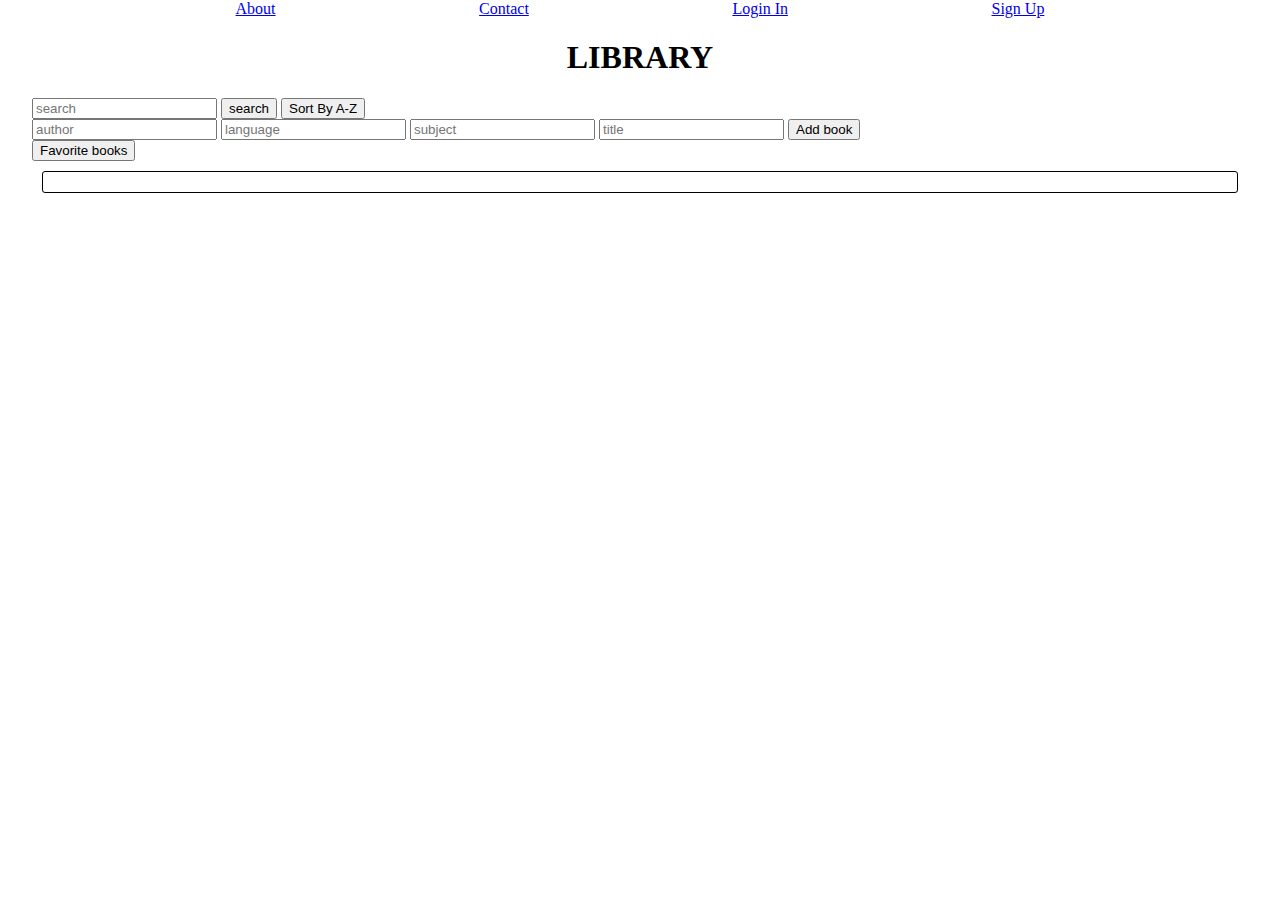
==== index.html @ db7ecd8b "Add files via upload" ====
<!DOCTYPE html>
<html lang="en">
<head>
    <meta charset="UTF-8">
    <meta http-equiv="X-UA-Compatible" content="IE=edge">
    <meta name="viewport" content="width=device-width, initial-scale=1.0">
    <link rel="stylesheet" href="main.css">
    <title>Library</title>
</head>
<body>
    <header>
    <nav>
        <div class="links">
            <a class="link" href="about.html">About</a>
            <a class="link" href="contact.html">Contact</a>
            <a class="link" href="login.html">Login In</a>
            <a class="link" href="signup.html">Sign Up</a>
        </div>
        <h1>LIBRARY</h1>
    </nav>
    <span>
        <input class="search" type="text" name="search" placeholder="search">
        <button class="searchButton">search</button>
        <button class="sortButton">Sort By A-Z</button>
    </span>
    <form class="addForm">
        <input class="author" name="type" type="text" placeholder="author">
        <input class="language" type="text" placeholder="language">
        <input class="subject" type="text" placeholder="subject">
        <input class="title" type="text" placeholder="title">
        <button>Add book</button>
     </form>
    <a class="favButton" href="fav.html"><button>Favorite books</button></a>
    </header>
    <main class="mainSection">


    </main>
    <script src="js/book-data.js"></script>
     <!-- <script src="js/book.js"></script>
    <script src="js/bookshelf.js"></script> -->
    <script src="js/index.js"></script>
   
</body>
</html>
---- main.css ----
nav .links{
   display: flex;
   justify-content: space-evenly; 
}
body {
    display: flex;
    width: 95%;
    margin: 0 auto;
    display: flex;
    flex-direction: column;
    flex-wrap: wrap;
    justify-content: space-between;
    background-image: url(https://dm0qx8t0i9gc9.cloudfront.net/thumbnails/video/QIAQ9Rd/videoblocks-world-book-day-celebration-with-books-and-lettering-4k-video-animated_s-rx32-pi_thumbnail-1080_01.png);
    background-size: contain;
}
h1 {
    display: flex;
    justify-content: center;
}

main {
    display: flex;
    flex-direction: column;
    /* justify-content: center; */
    border: 1px solid black;
    padding: 10px;
    margin: 10px;
    border-radius: 3px;
}
ul {
    display: flex;
    justify-content: center;
    flex-direction: column;
    list-style-type: none;
}




/* .commentbtn {
    display: flex;
    flex-direction: column;
    justify-content: center;

} */

/* body {
    height: 100%;
    width: 100%;
    margin: 0;
  }
h1 {
    display: flex;
    justify-content: center;
}
main {
    display: flex;
    flex-direction: column;
    flex-wrap: wrap;
    border: 2px solid black;
    justify-content: space-between ;
}
section {
    display: flex;
    flex-direction: column;
    border: 2px solid black;
    padding: 10px;
    margin: 10px;
    border-radius: 3px;
} */
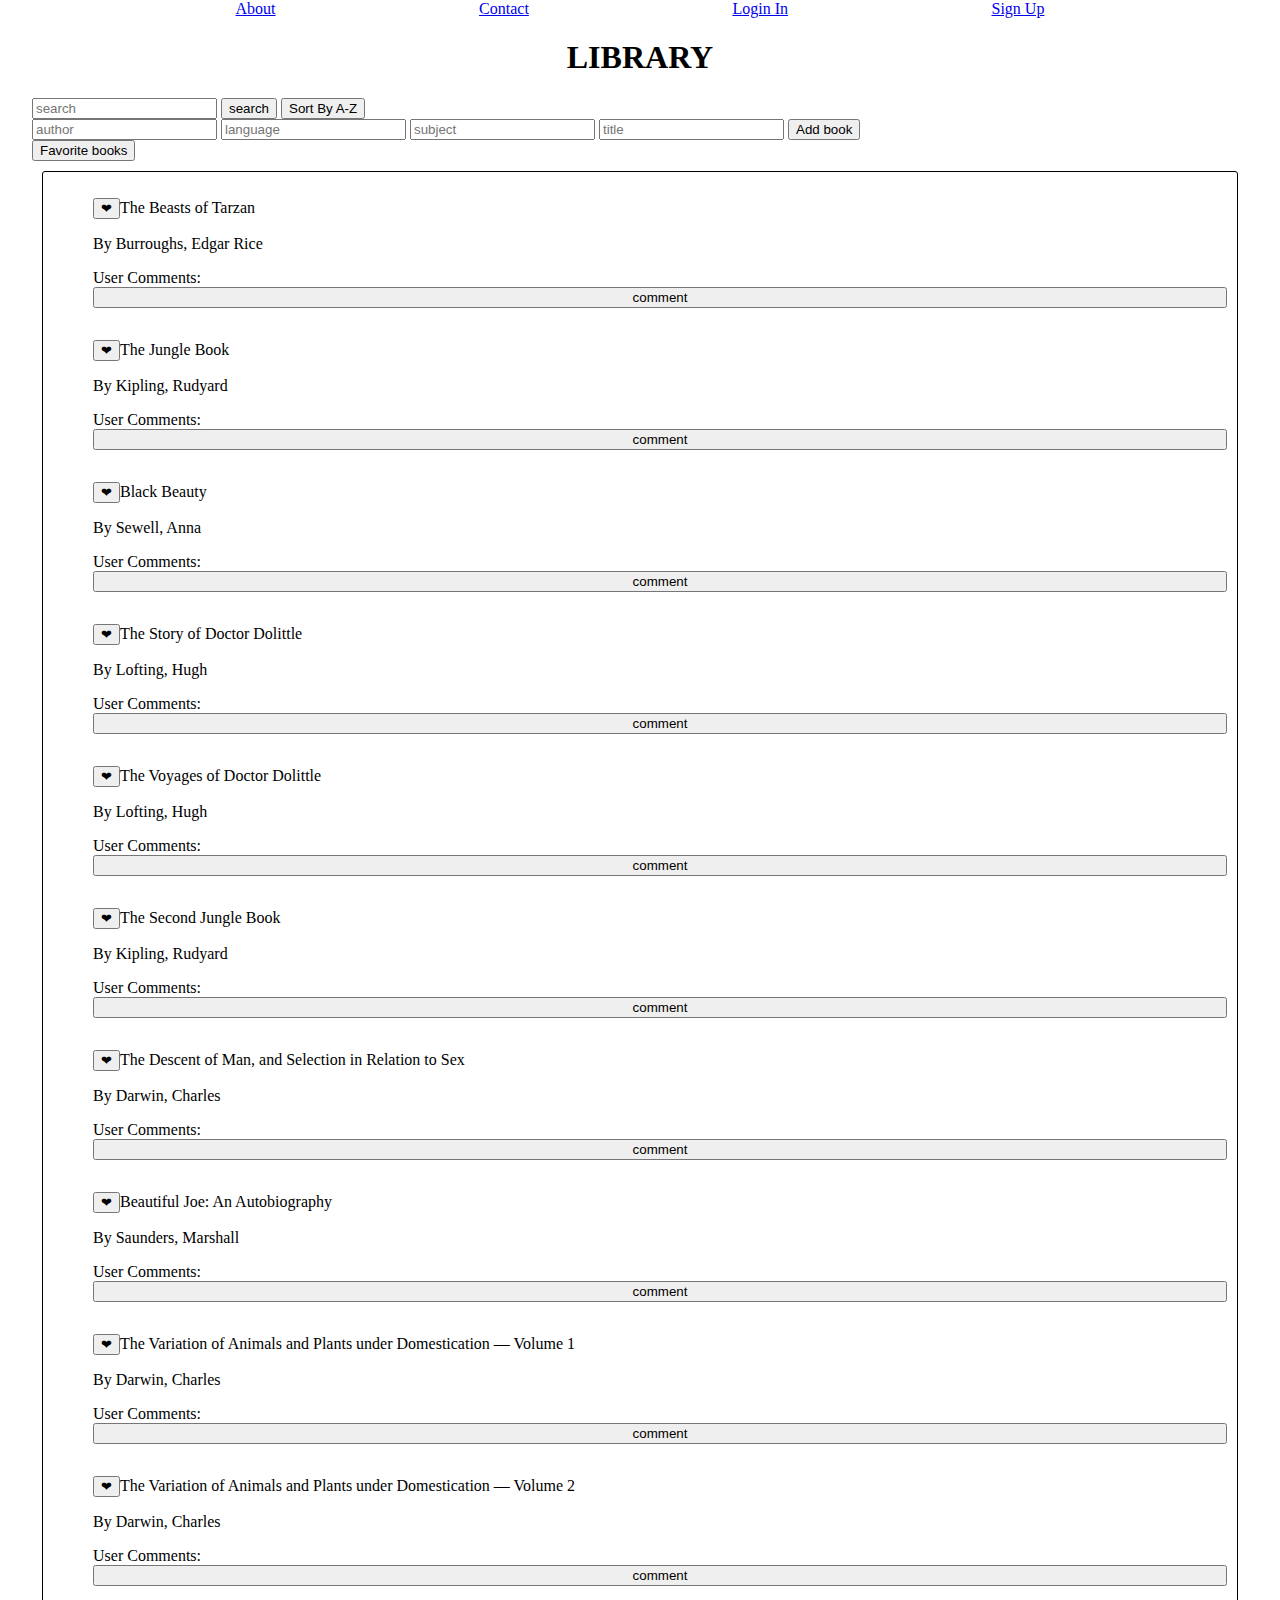
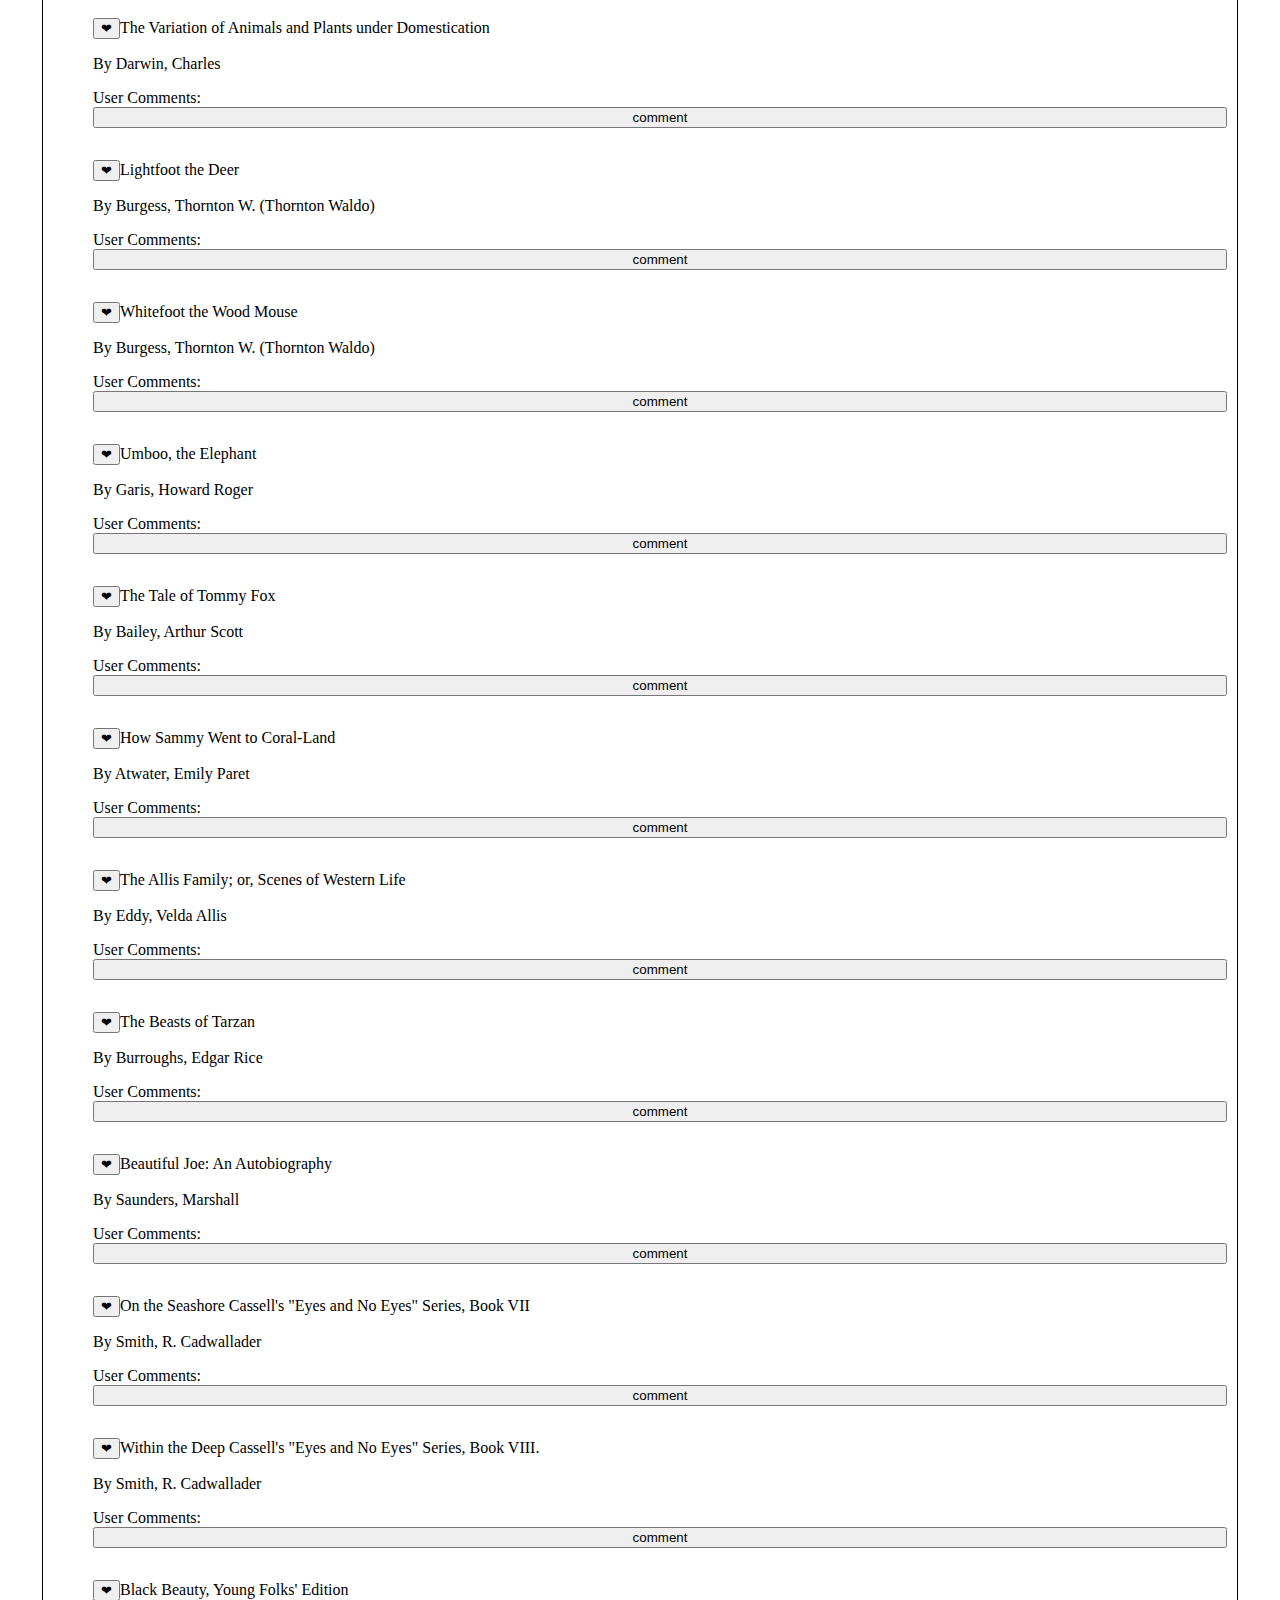
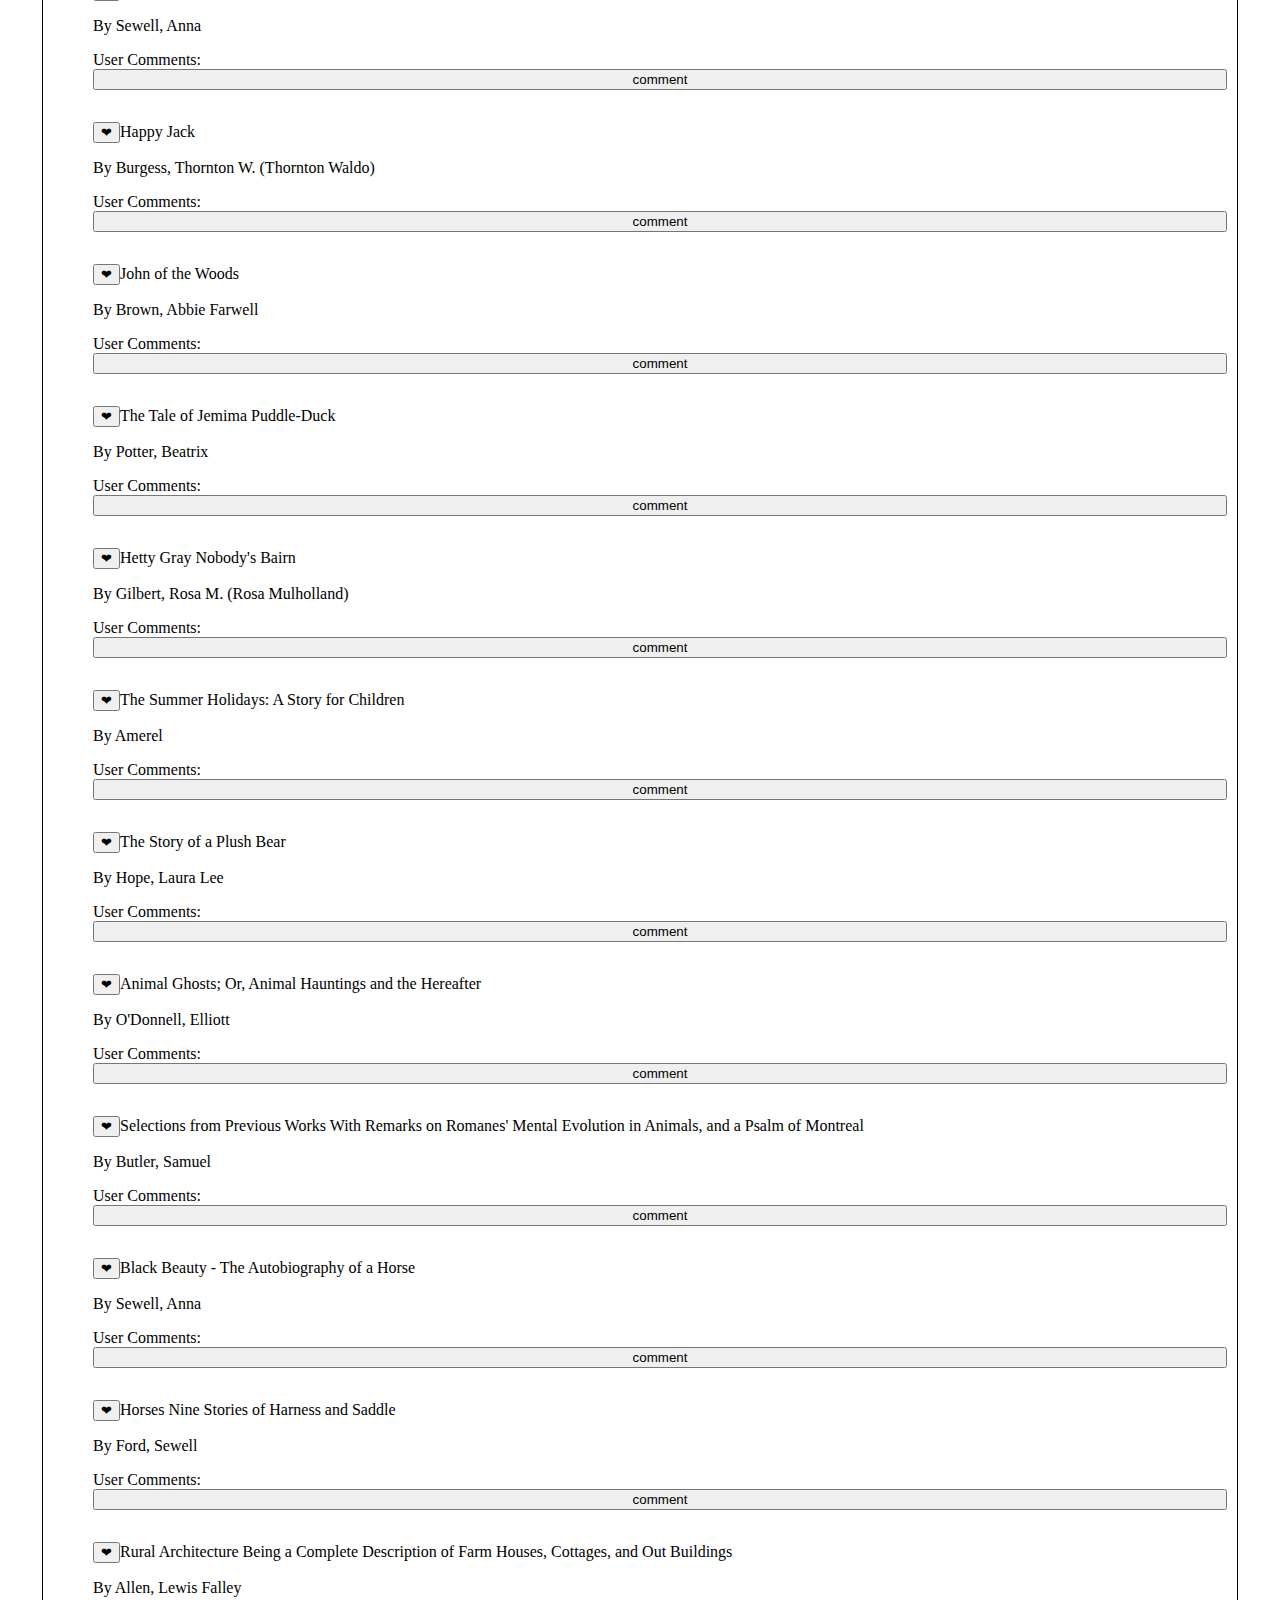
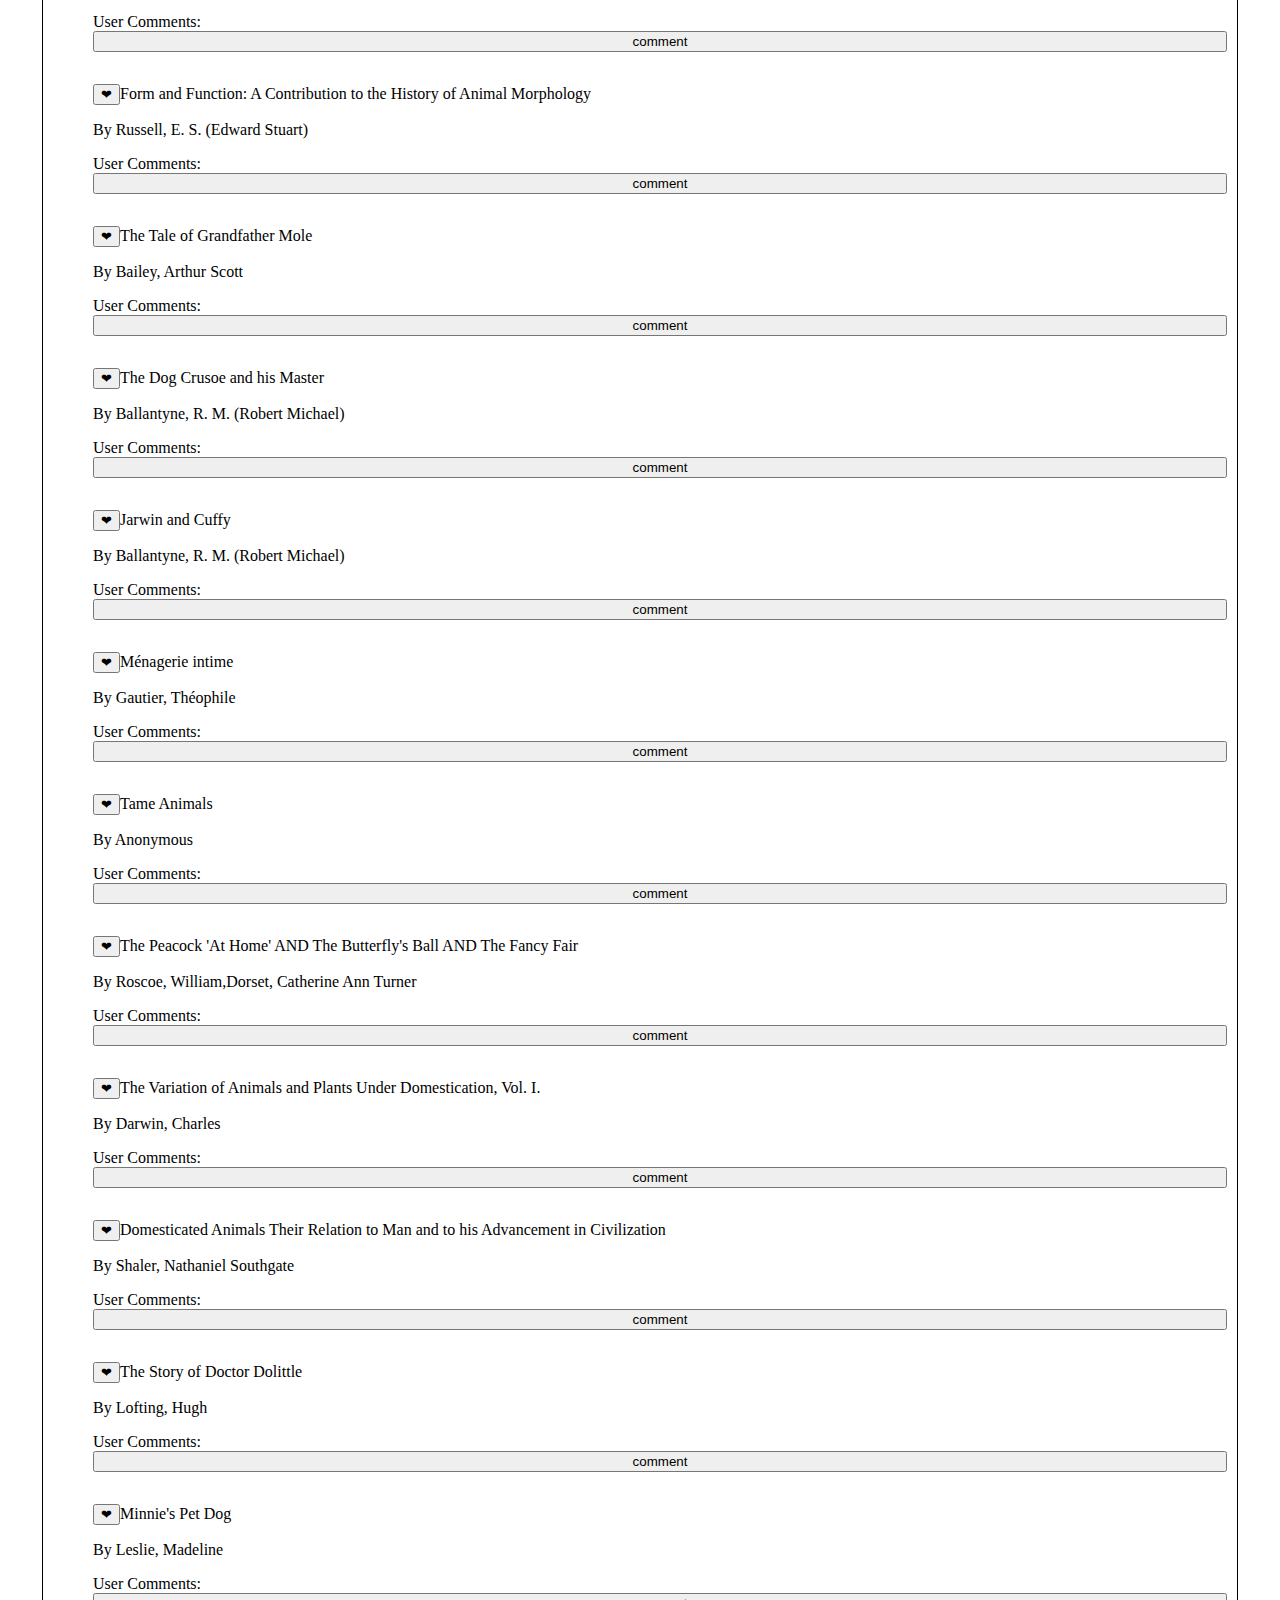
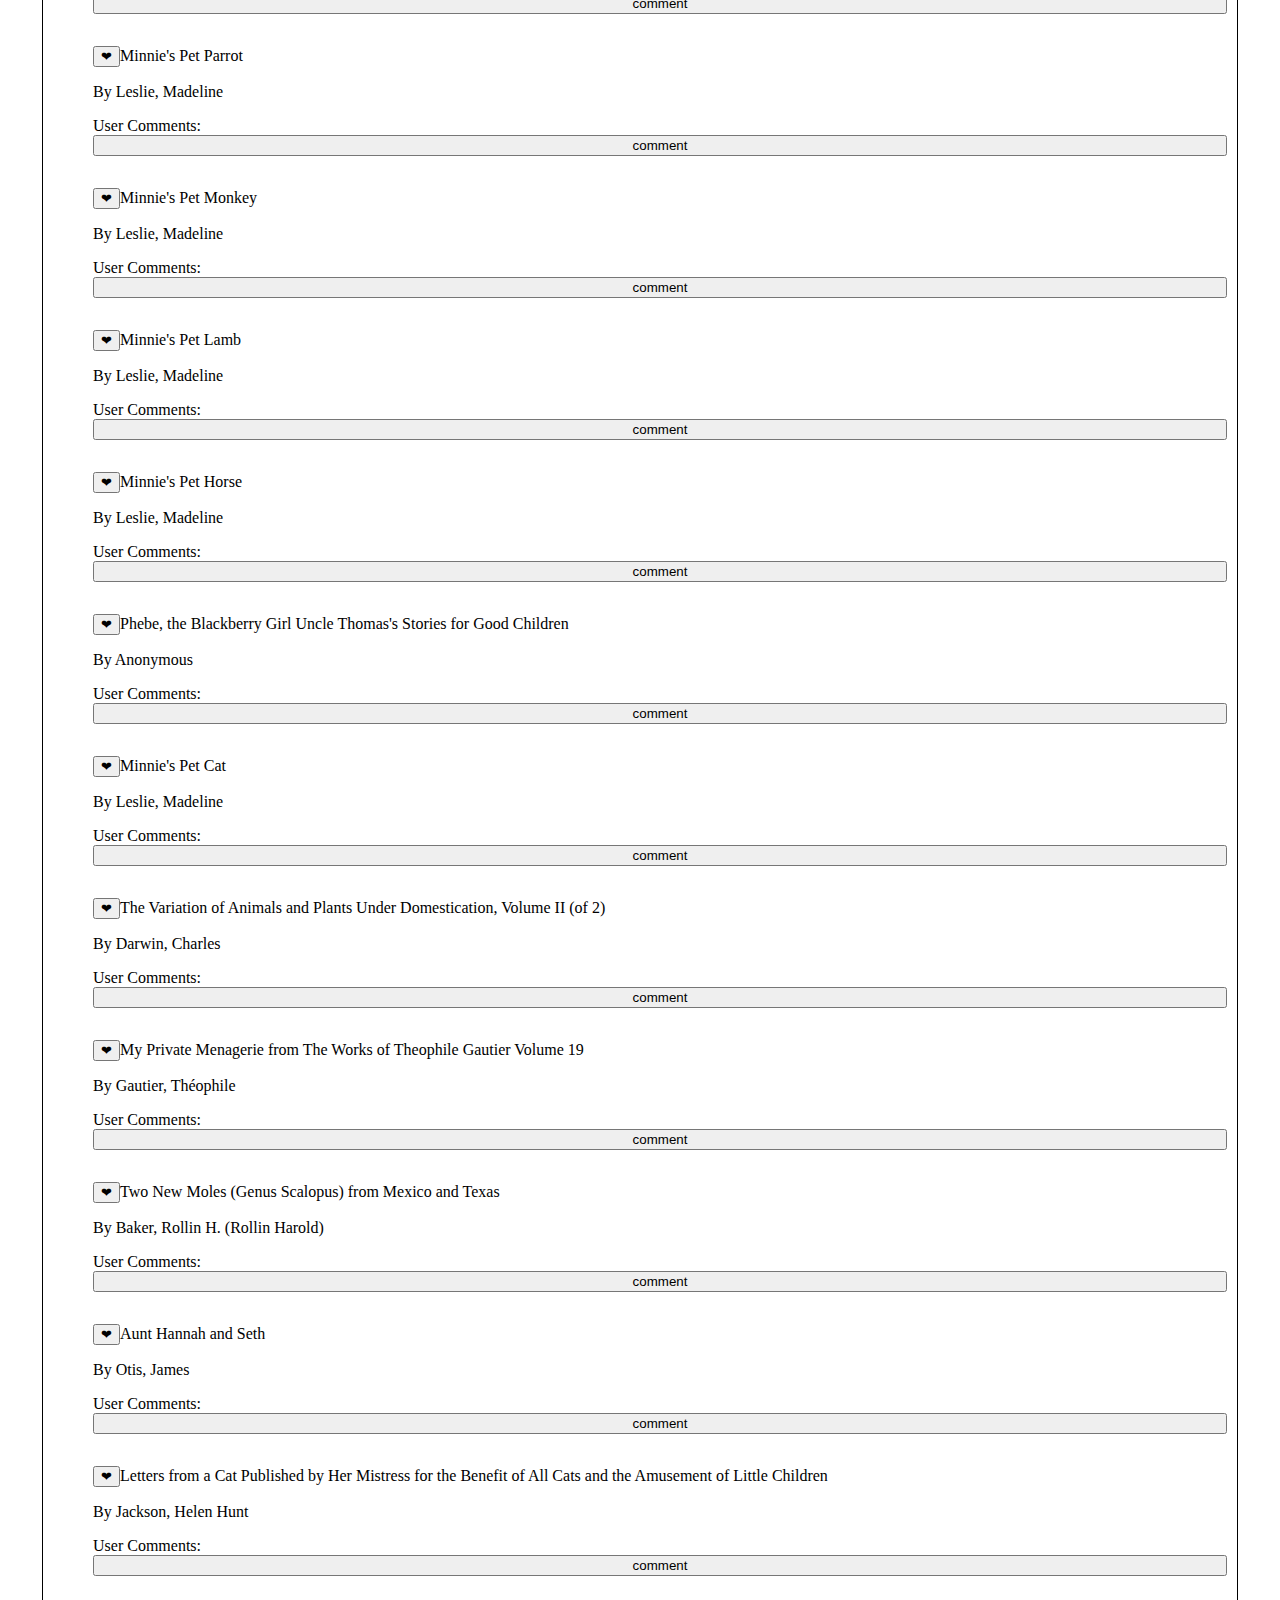
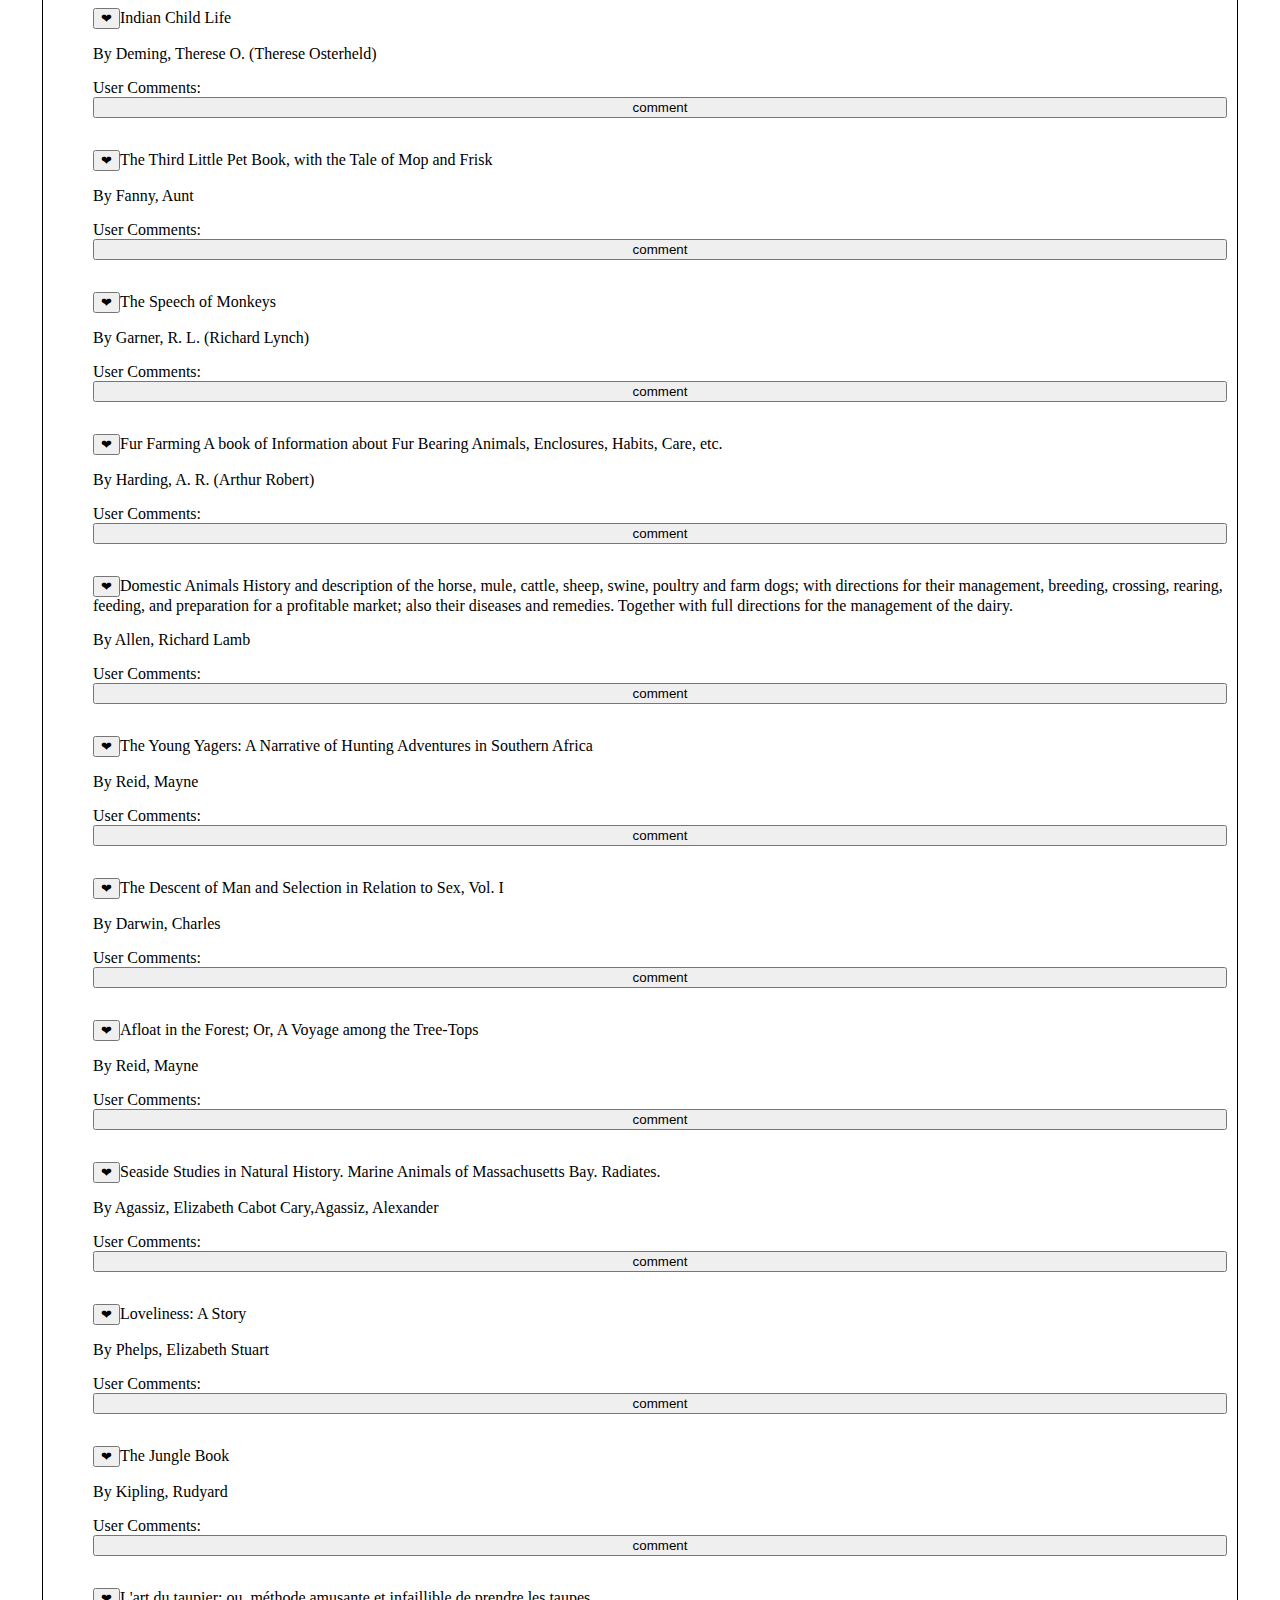
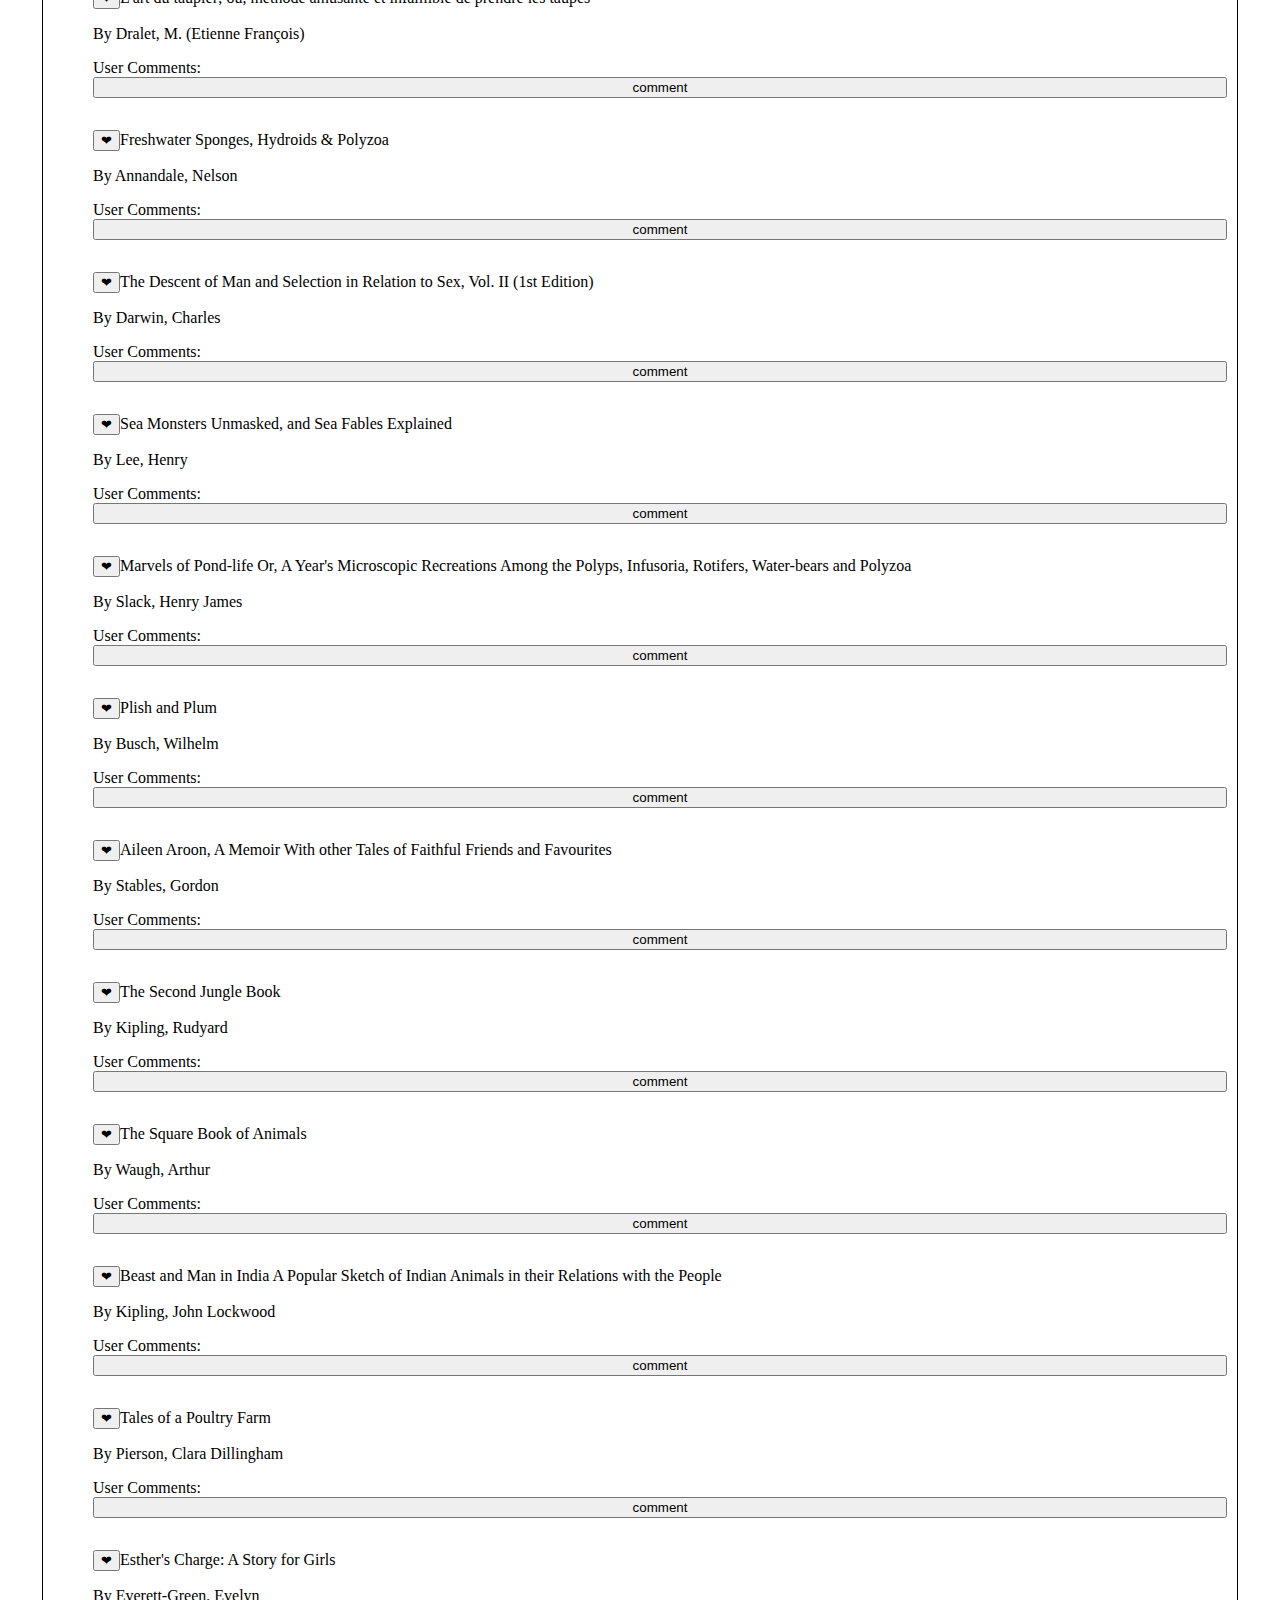
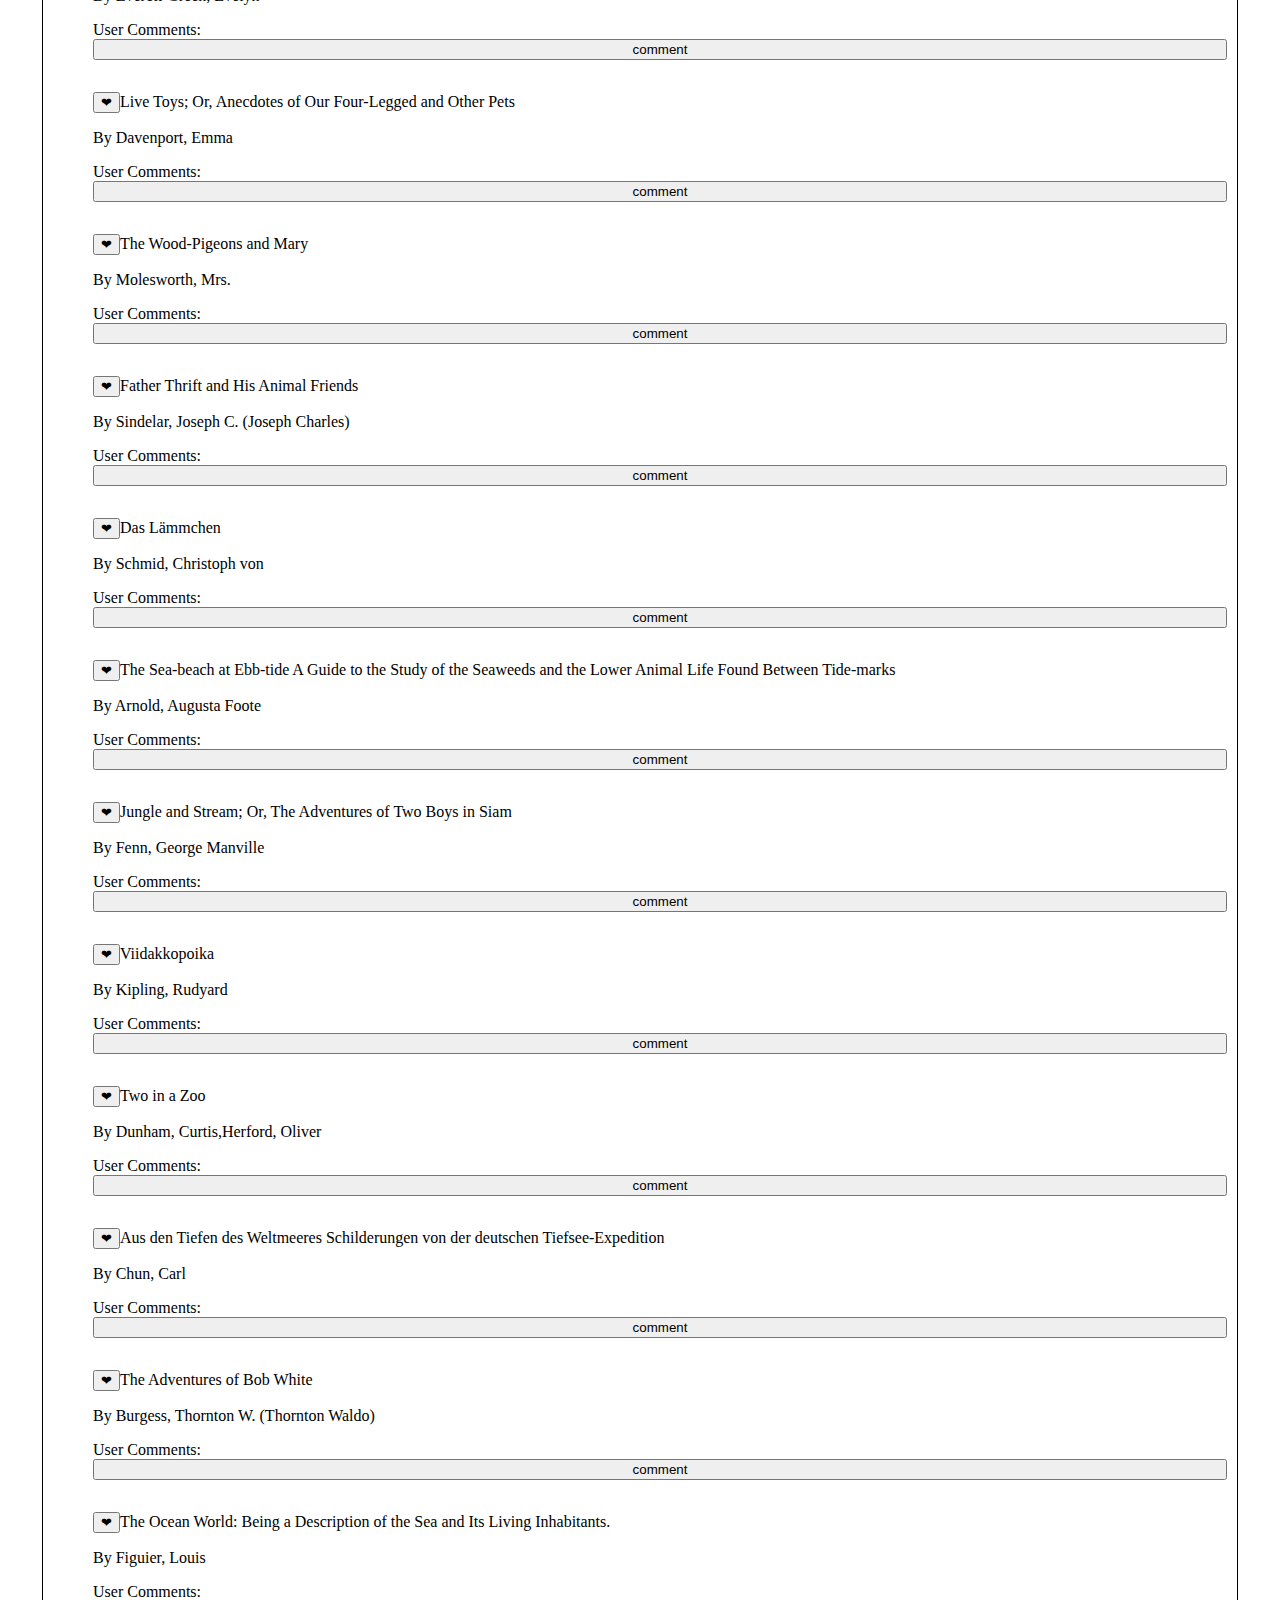
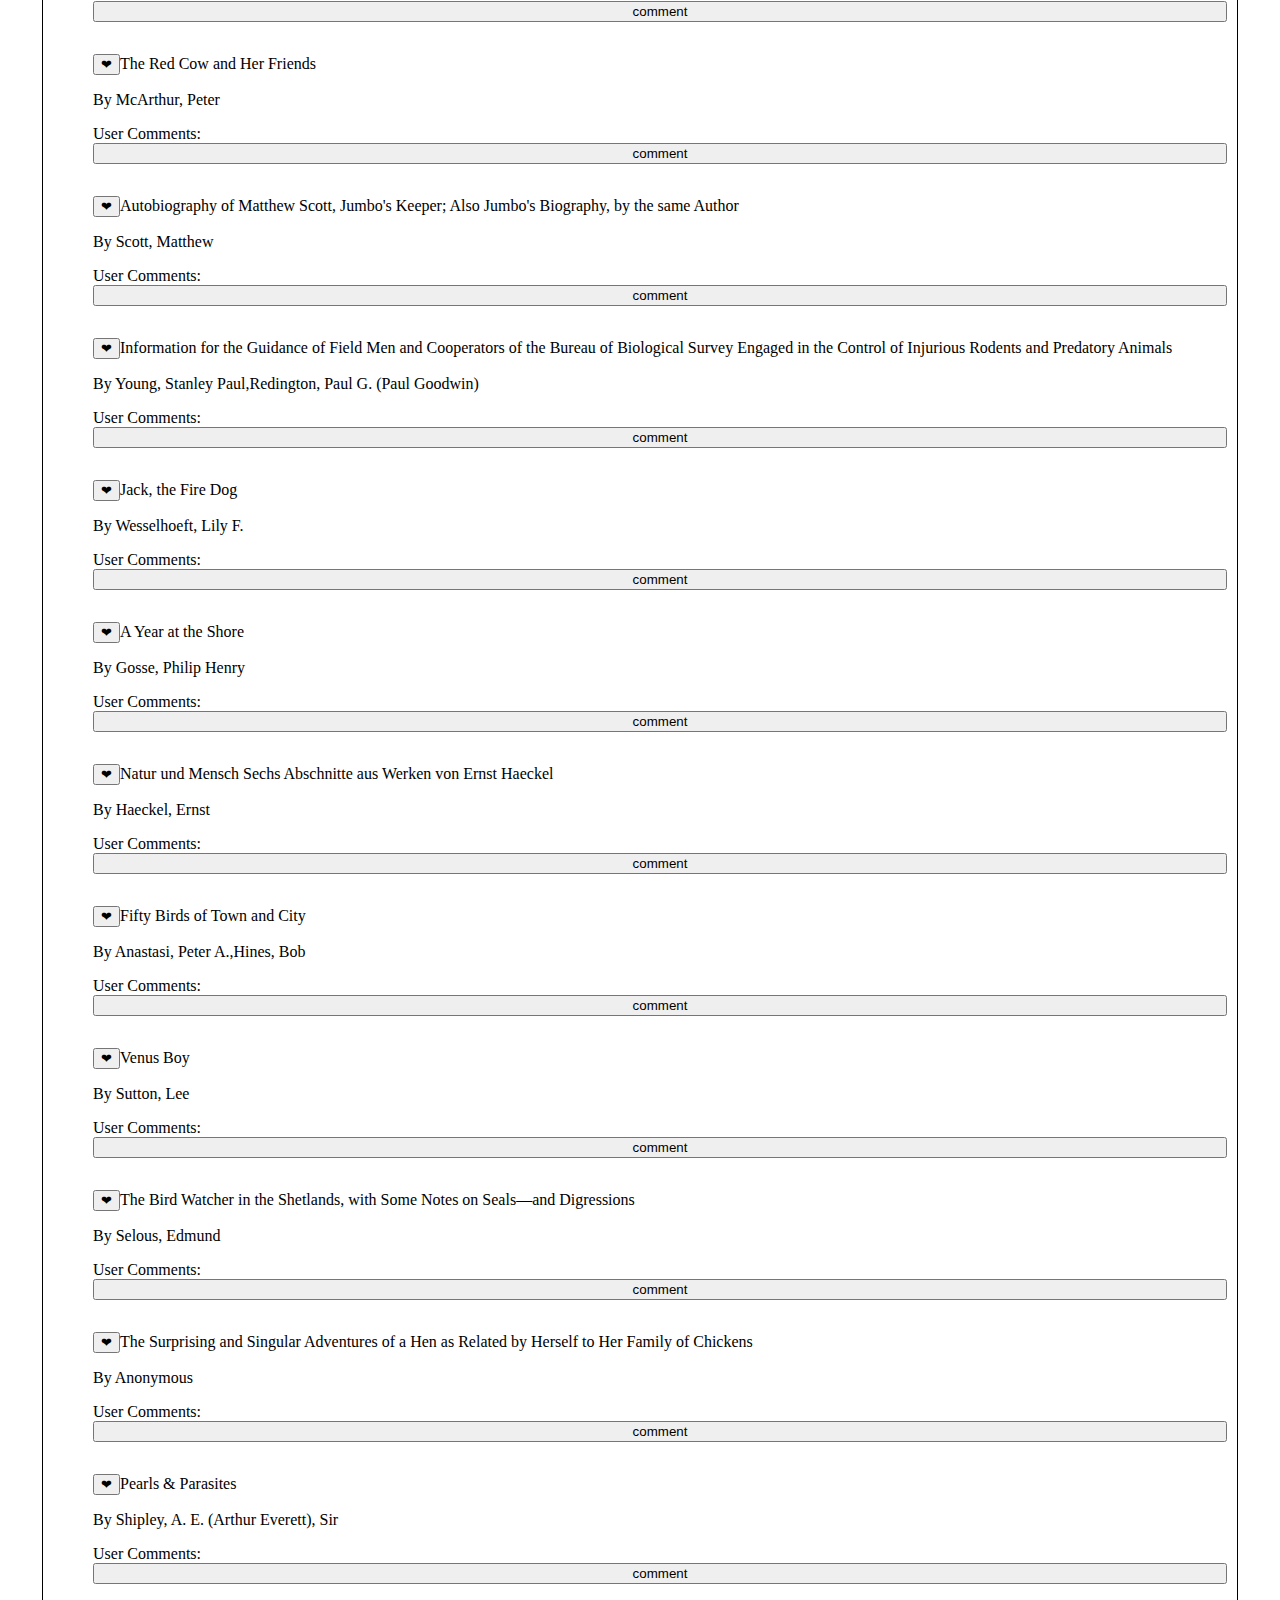
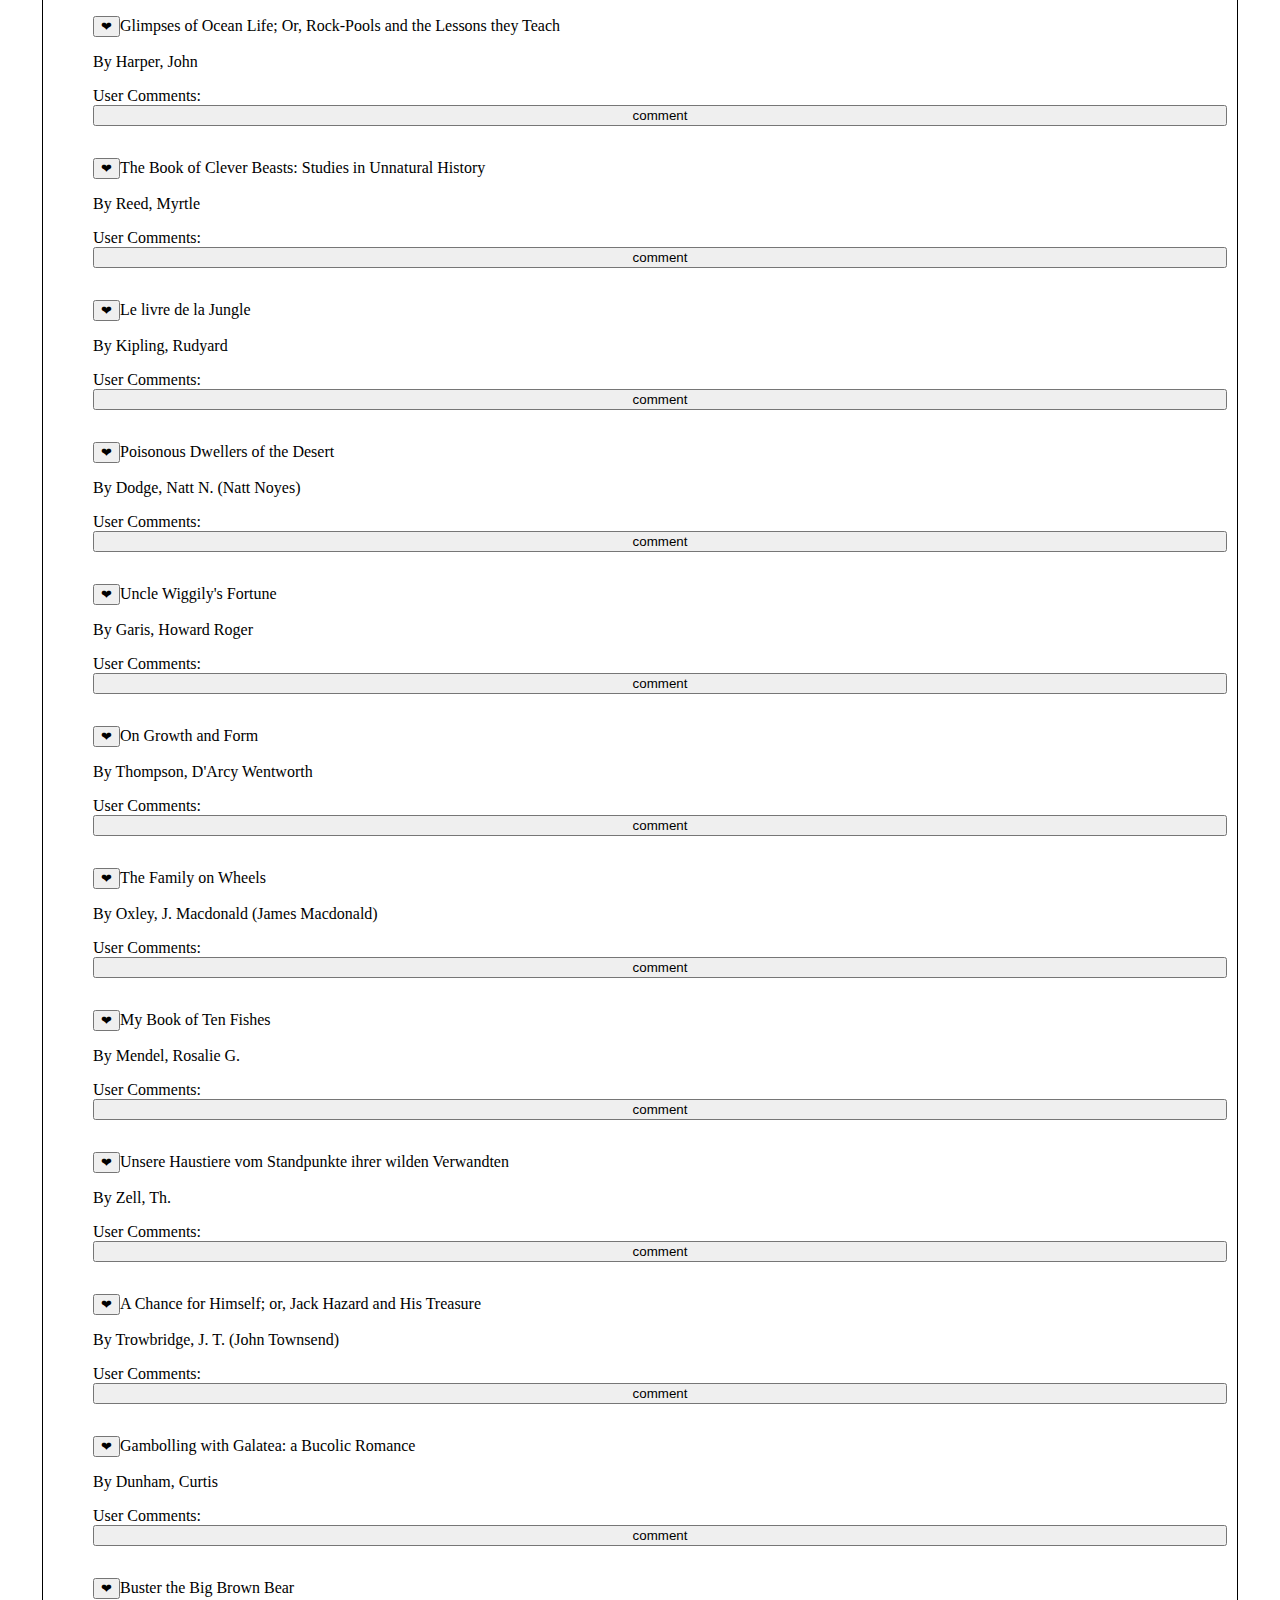
==== commit cb896a30: "Update index.html" ====
--- a/index.html
+++ b/index.html
@@ -36,10 +36,10 @@
 
 
     </main>
-    <script src="js/book-data.js"></script>
+    <script src="book-data.js"></script>
      <!-- <script src="js/book.js"></script>
     <script src="js/bookshelf.js"></script> -->
-    <script src="js/index.js"></script>
+    <script src="index.js"></script>
    
 </body>
-</html>+</html>
